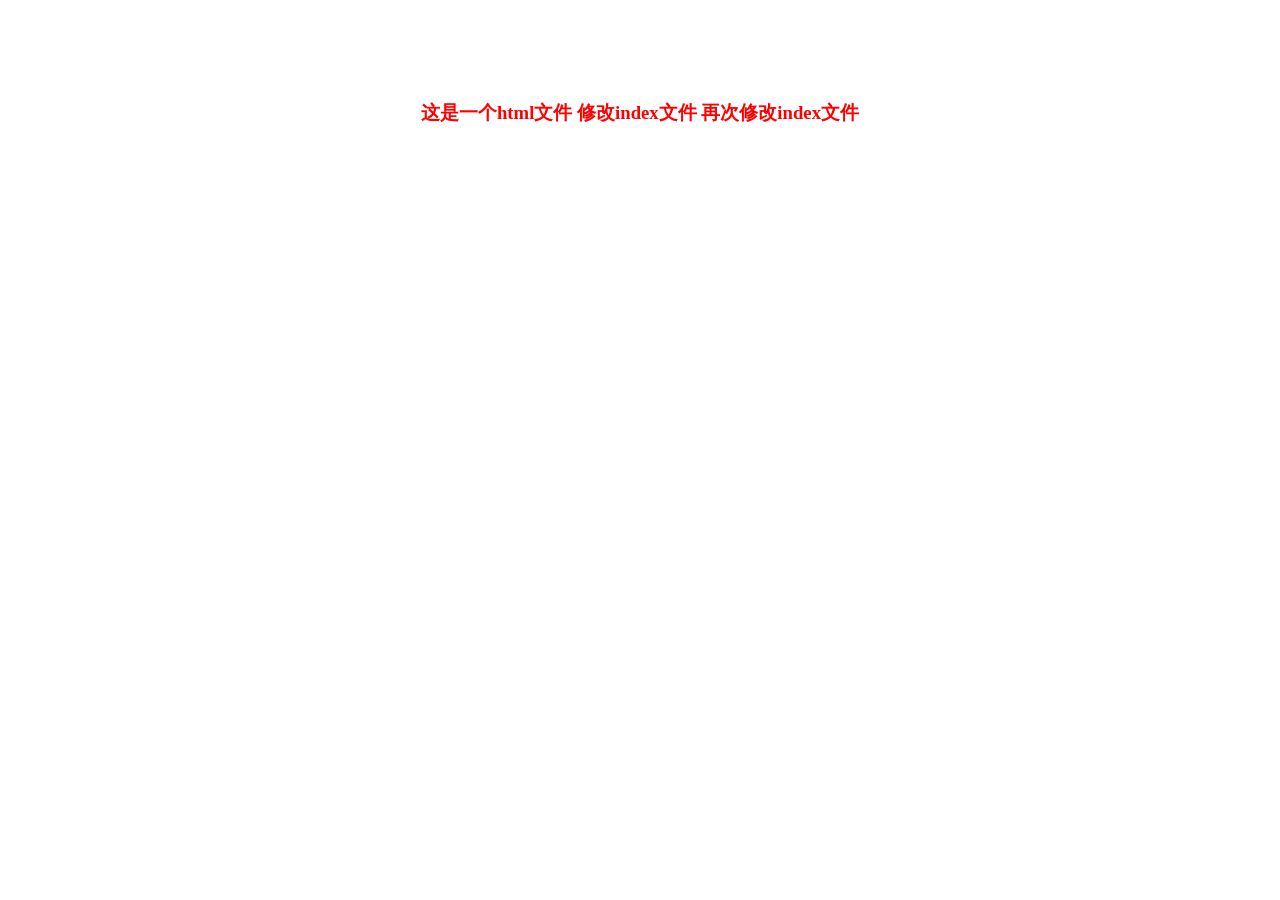
==== index.html @ 3330ea8f "remodified index.html" ====
<!DOCTYPEhtml>
<head>
	<meta charset="utf-8">
	<title>Git基础教程-pilishen.com</title>
	<link rel="stylesheet" type="text/css" href="style.css">
</head>
<body>
	<h3>这是一个html文件 修改index文件 再次修改index文件</h3>
</body>
</html>
---- style.css ----
h3 {
	margin-top: 100px;
	text-align: center;
	color: red;
}
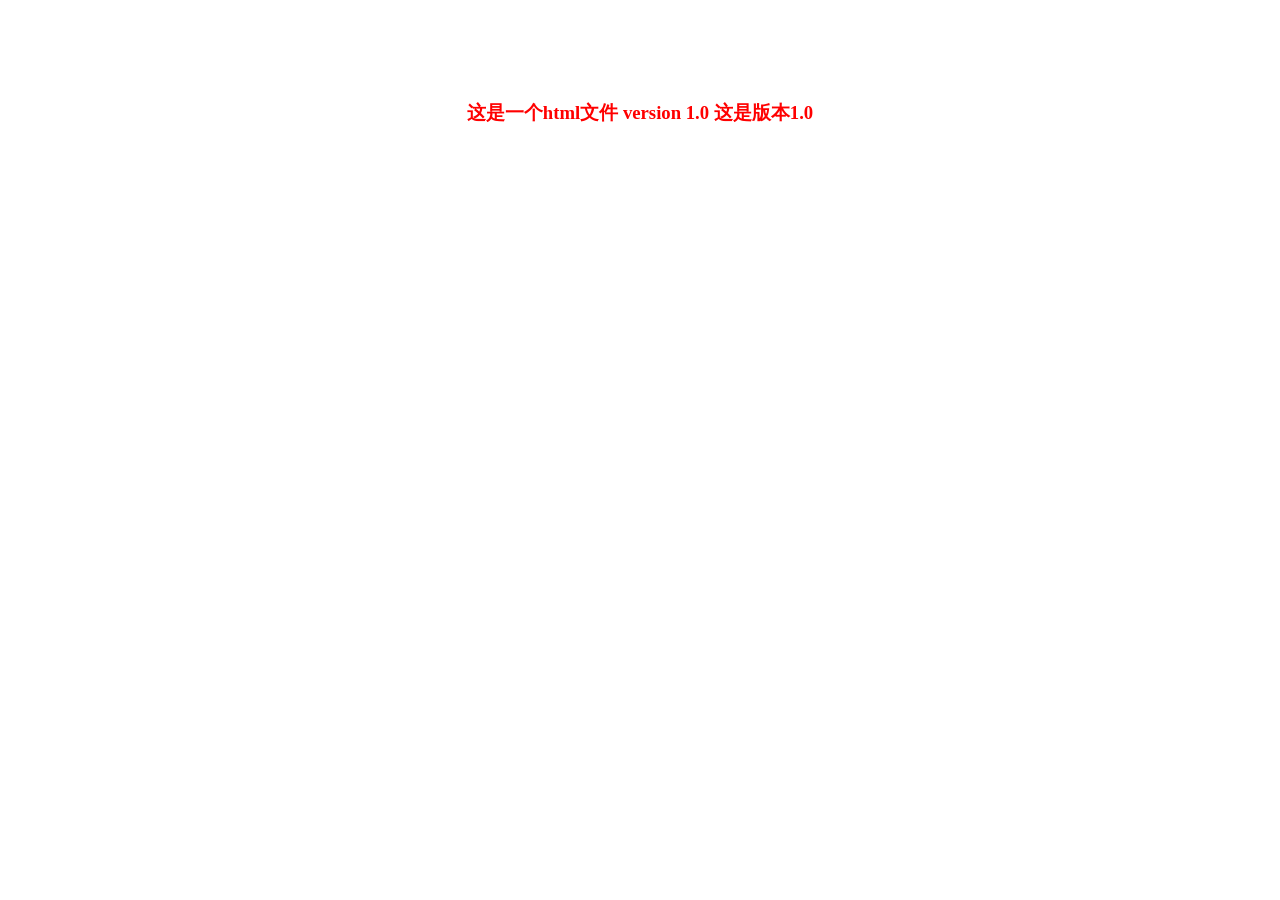
==== commit ef6f0200: "version 1.0 this is version 1.0" ====
--- a/index.html
+++ b/index.html
@@ -5,6 +5,6 @@
 	<link rel="stylesheet" type="text/css" href="style.css">
 </head>
 <body>
-	<h3>这是一个html文件 修改index文件 再次修改index文件</h3>
+	<h3>这是一个html文件 version 1.0 这是版本1.0</h3>
 </body>
 </html>
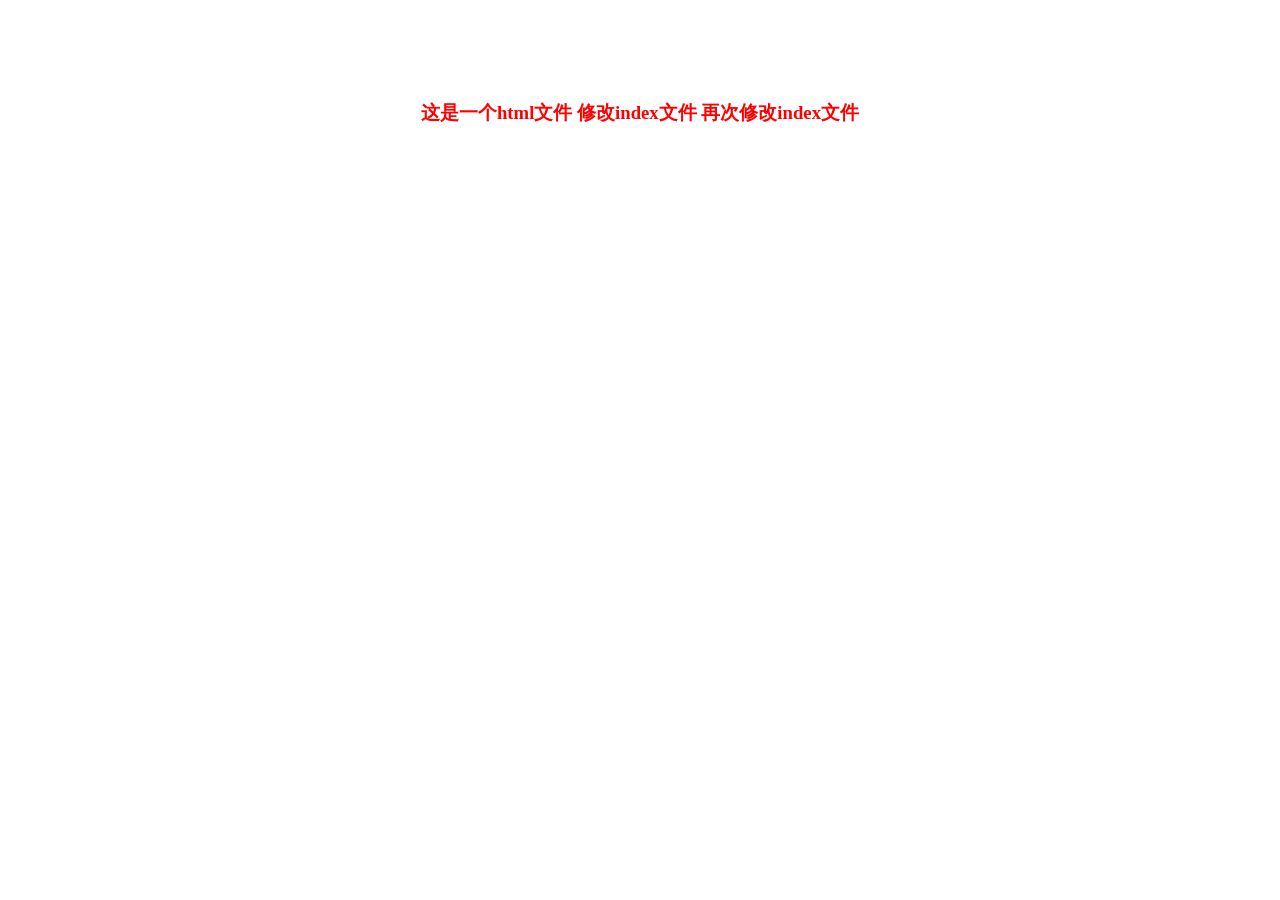
==== commit b2f8cd1f: "reset rewrith" ====
--- a/index.html
+++ b/index.html
@@ -5,6 +5,6 @@
 	<link rel="stylesheet" type="text/css" href="style.css">
 </head>
 <body>
-	<h3>这是一个html文件 version 1.0 这是版本1.0</h3>
+	<h3>这是一个html文件 修改index文件 再次修改index文件</h3>
 </body>
 </html>
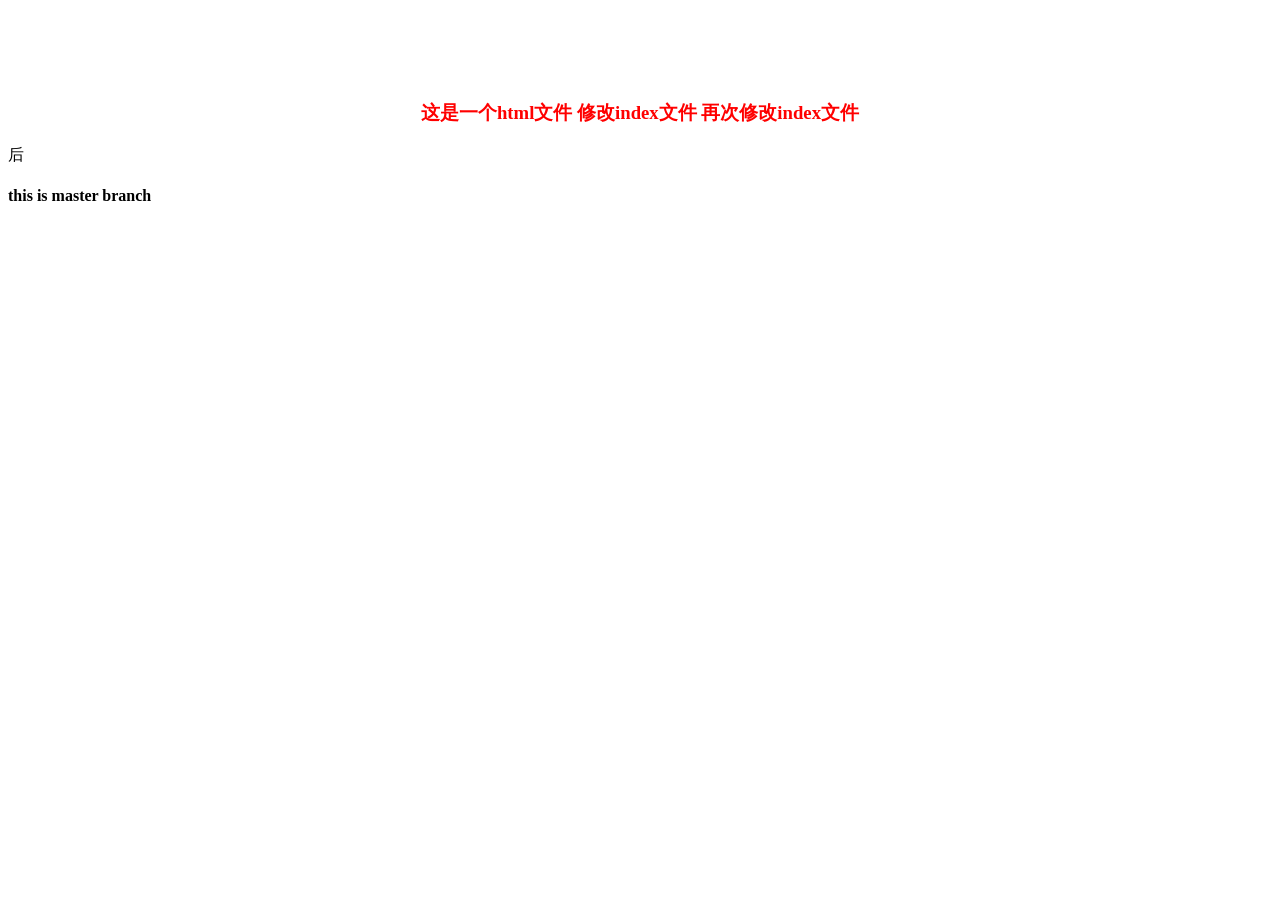
==== commit 342710f6: "second wo shoudong tianjia" ====
--- a/index.html
+++ b/index.html
@@ -6,5 +6,7 @@
 </head>
 <body>
 	<h3>这是一个html文件 修改index文件 再次修改index文件</h3>
+	后
+	<h4>this is master branch</h4>
 </body>
 </html>
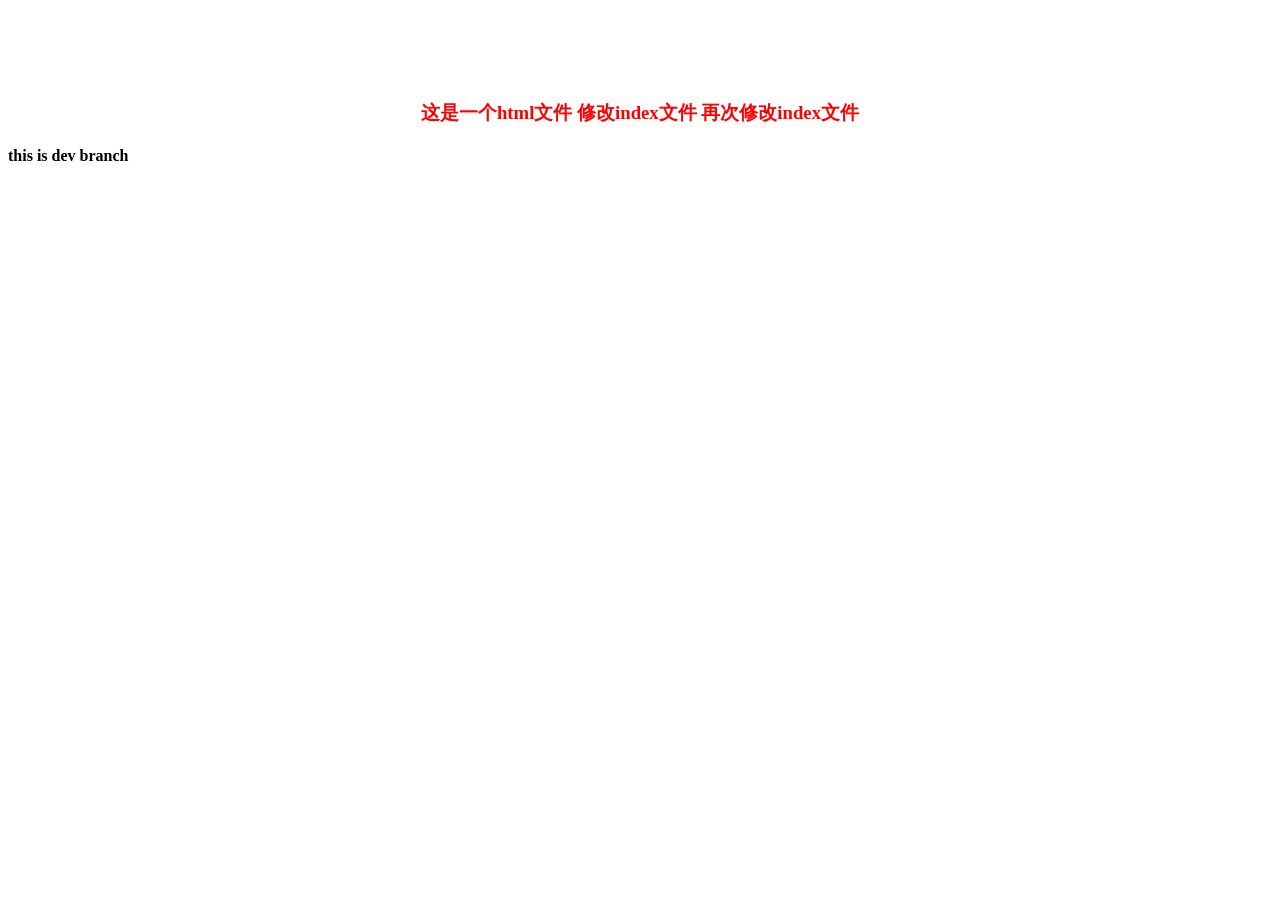
==== commit 97470726: "dev branch" ====
--- a/index.html
+++ b/index.html
@@ -6,7 +6,6 @@
 </head>
 <body>
 	<h3>这是一个html文件 修改index文件 再次修改index文件</h3>
-	后
-	<h4>this is master branch</h4>
+	<h4>this is dev branch</h4>
 </body>
 </html>
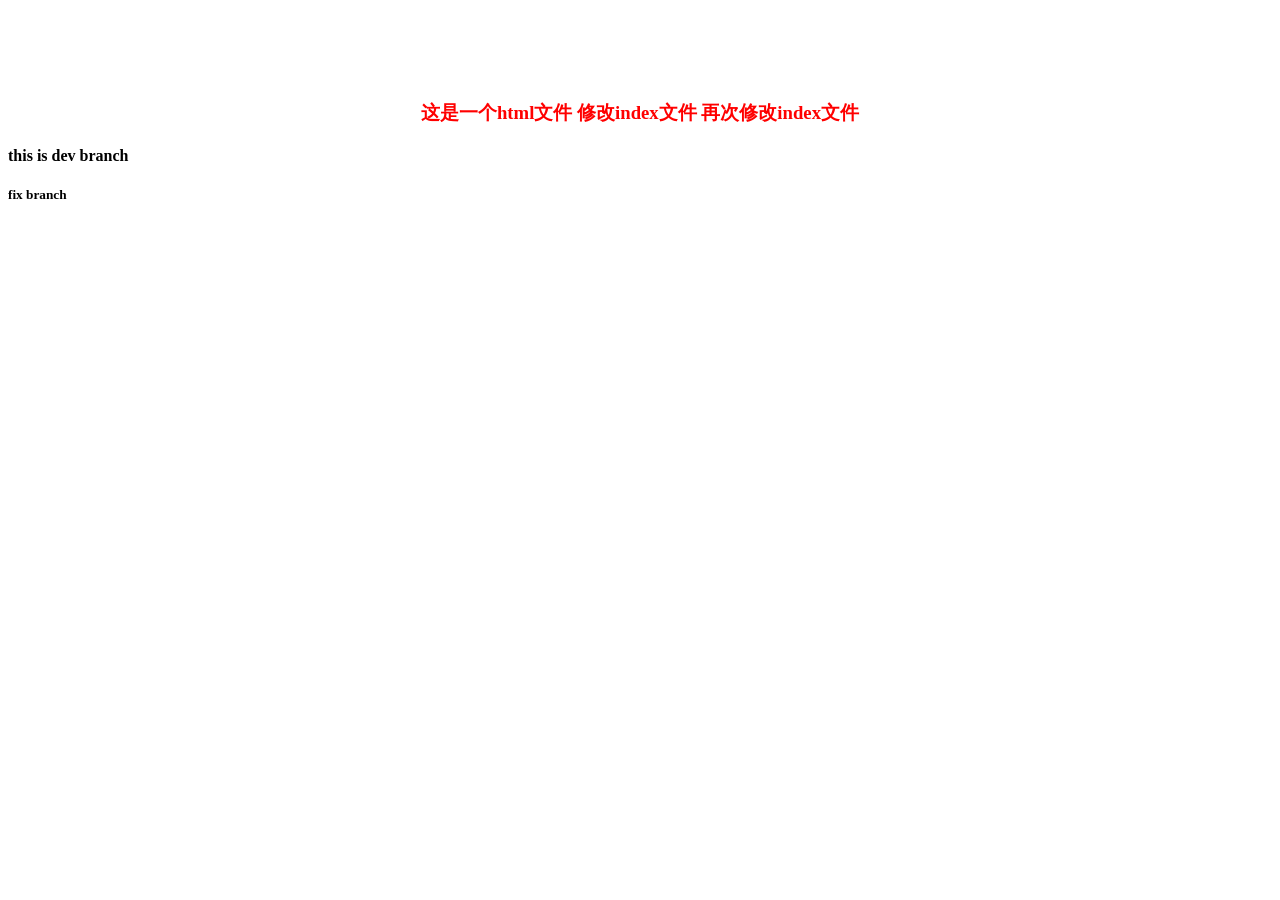
==== commit f60dd50e: "fix branch" ====
--- a/index.html
+++ b/index.html
@@ -7,5 +7,6 @@
 <body>
 	<h3>这是一个html文件 修改index文件 再次修改index文件</h3>
 	<h4>this is dev branch</h4>
+	<h5>fix branch</h5>
 </body>
 </html>
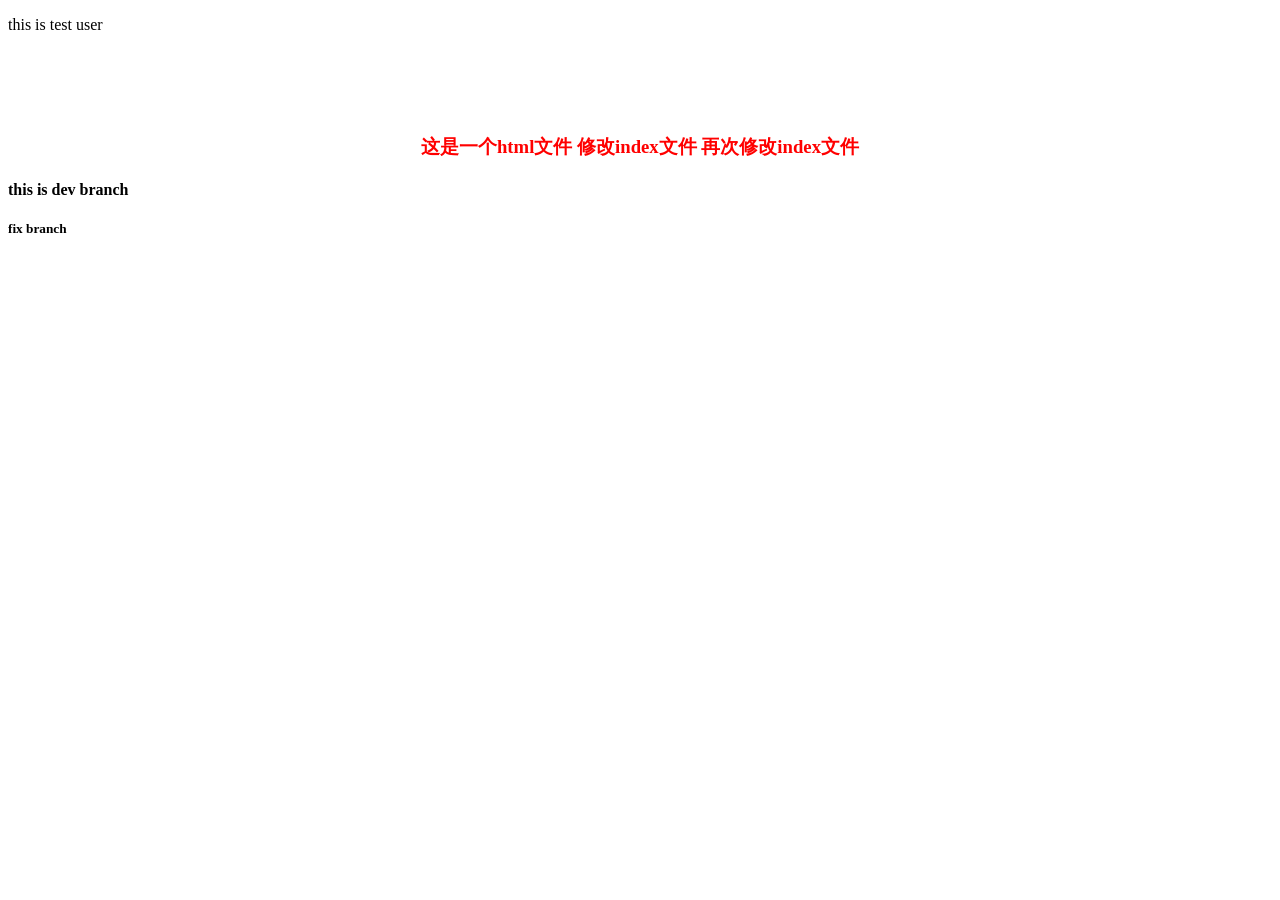
==== commit 05dfa3cb: "modify index.html" ====
--- a/index.html
+++ b/index.html
@@ -1,10 +1,11 @@
 <!DOCTYPEhtml>
 <head>
 	<meta charset="utf-8">
-	<title>Git基础教程-pilishen.com</title>
+
 	<link rel="stylesheet" type="text/css" href="style.css">
 </head>
 <body>
+	<p>this is test user</p>
 	<h3>这是一个html文件 修改index文件 再次修改index文件</h3>
 	<h4>this is dev branch</h4>
 	<h5>fix branch</h5>
